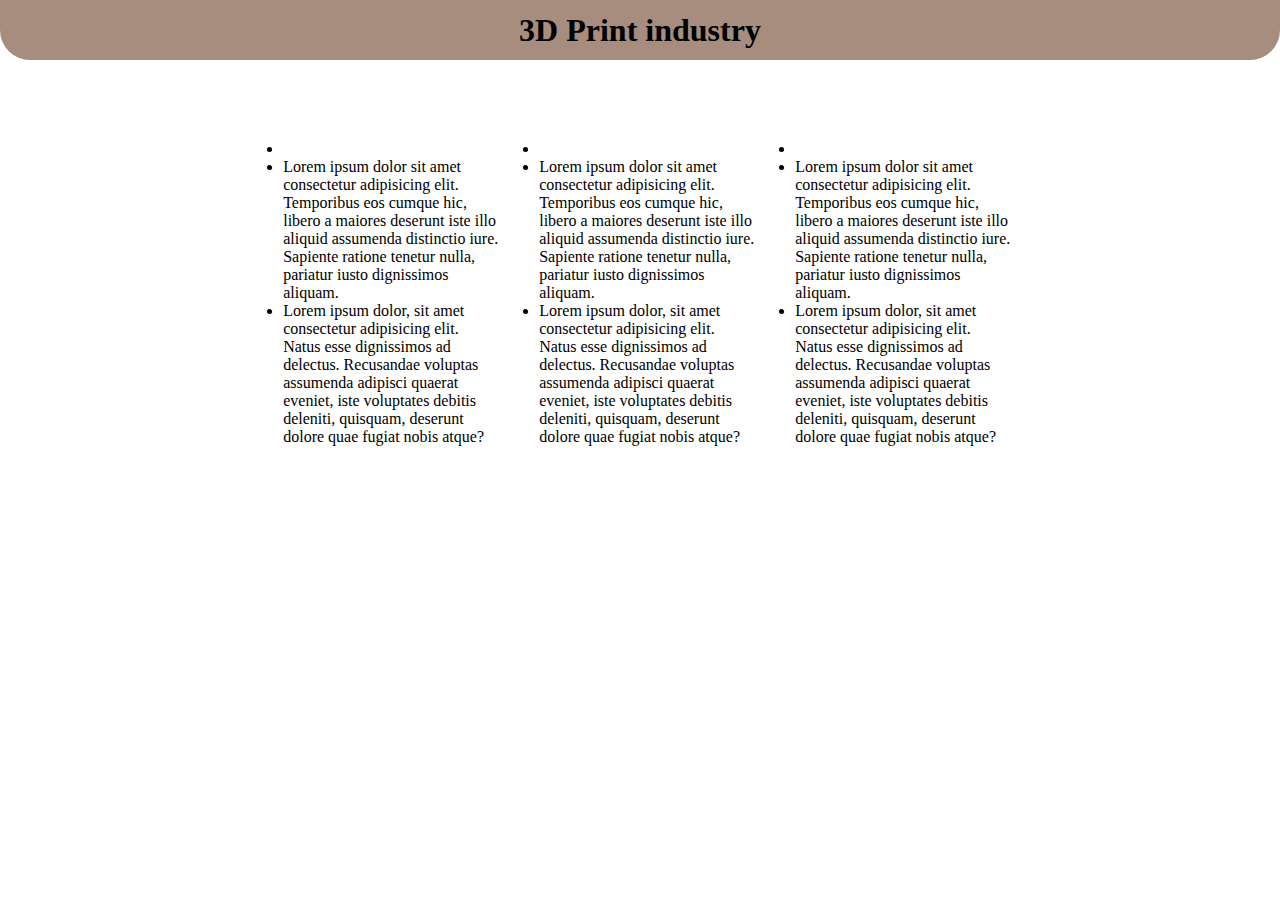
==== index.html @ b29441cc "bread" ====
<!DOCTYPE html>
<html lang="pt-br">
<head>
    <meta charset="UTF-8">
    <meta name="viewport" content="width=device-width, initial-scale=1.0">
    <link rel="stylesheet" href="css styls/style1.css">
    <link rel="stylesheet" href="css styls/tittle.css">
    <title>Document</title>
</head>
<body>
    <div class="name_top">
        <h1>3D Print industry</h1>
    </div>
    
    <nav>
        <div class="ia">
            <ul>
                <li><img src="" alt=""></li>
                <li>Lorem ipsum dolor sit amet consectetur adipisicing elit. Temporibus eos cumque hic, libero a maiores deserunt iste illo aliquid assumenda distinctio iure. Sapiente ratione tenetur nulla, pariatur iusto dignissimos aliquam.</li>
                <li>Lorem ipsum dolor, sit amet consectetur adipisicing elit. Natus esse dignissimos ad delectus. Recusandae voluptas assumenda adipisci quaerat eveniet, iste voluptates debitis deleniti, quisquam, deserunt dolore quae fugiat nobis atque?</li>
            </ul>
        </div>
        <div class="python">
            <ul>
                <li><img src="" alt=""></li>
                <li>Lorem ipsum dolor sit amet consectetur adipisicing elit. Temporibus eos cumque hic, libero a maiores deserunt iste illo aliquid assumenda distinctio iure. Sapiente ratione tenetur nulla, pariatur iusto dignissimos aliquam.</li>
                <li>Lorem ipsum dolor, sit amet consectetur adipisicing elit. Natus esse dignissimos ad delectus. Recusandae voluptas assumenda adipisci quaerat eveniet, iste voluptates debitis deleniti, quisquam, deserunt dolore quae fugiat nobis atque?</li>
            </ul>
        </div>
        <div class="web">
            <ul>
                <li><img src="" alt=""></li>
                <li>Lorem ipsum dolor sit amet consectetur adipisicing elit. Temporibus eos cumque hic, libero a maiores deserunt iste illo aliquid assumenda distinctio iure. Sapiente ratione tenetur nulla, pariatur iusto dignissimos aliquam.</li>
                <li>Lorem ipsum dolor, sit amet consectetur adipisicing elit. Natus esse dignissimos ad delectus. Recusandae voluptas assumenda adipisci quaerat eveniet, iste voluptates debitis deleniti, quisquam, deserunt dolore quae fugiat nobis atque?</li>
            </ul>
        </div>


    </nav>

    
</body>
</html>
---- css styls/style1.css ----
body{
    padding: 0;
    margin: 0;
    background-image: url("../imgs/fundo.jpg");
    background-size: cover;
}
nav{
    background-color: #fff;
    margin-top: 5%;
    margin-left: 19%;
    display: flex;
    width: 60%;     


}
---- css styls/tittle.css ----
.name_top{
    background: rgba(144, 113, 94, 0.8);
    width: 100%;
    height: 60px;
    display: flex;
    align-items: center;
    justify-content: center;
    border-bottom-right-radius: 30px;
    border-bottom-left-radius: 30px;
}
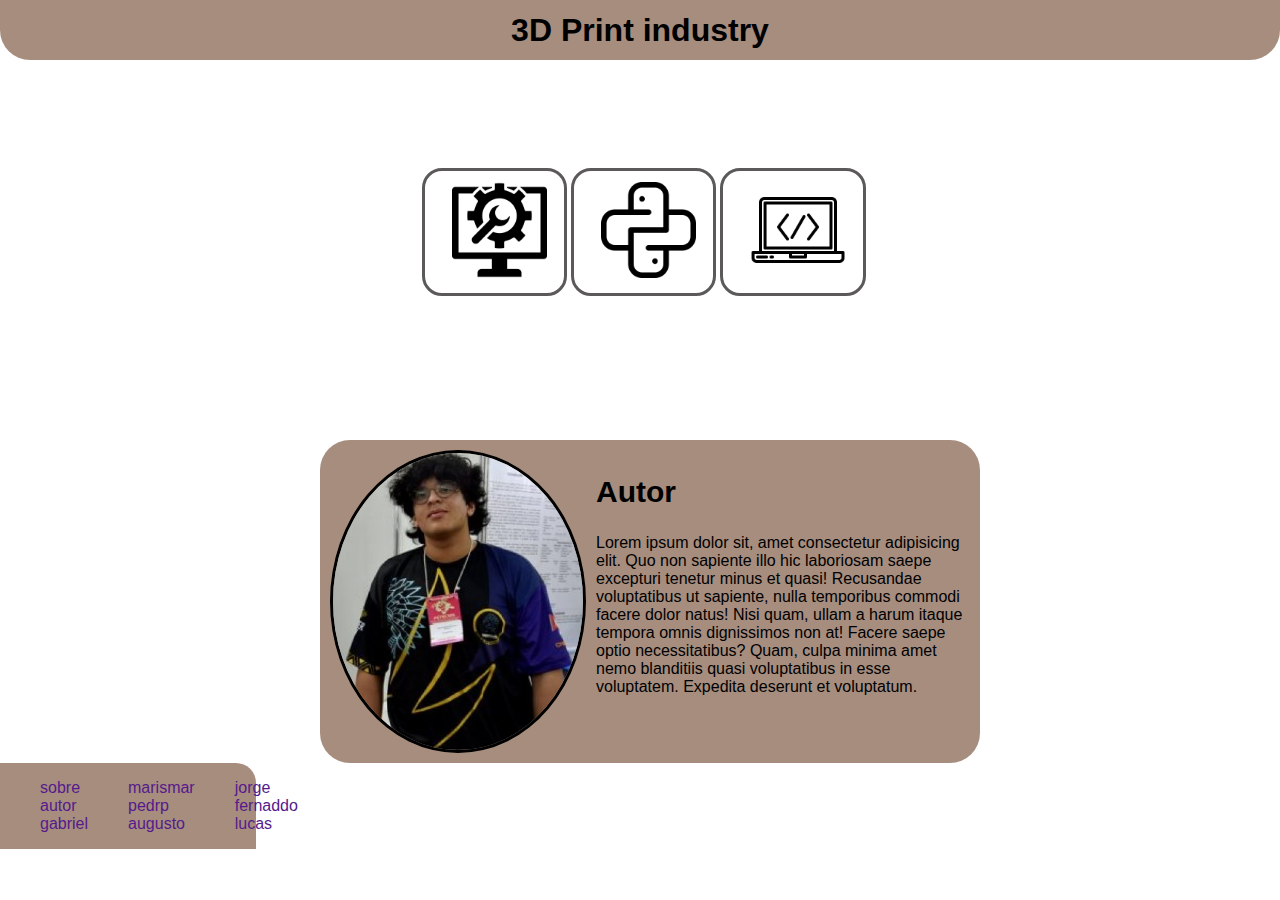
==== commit 324299da: "libre" ====
--- a/index.html
+++ b/index.html
@@ -13,31 +13,64 @@
     </div>
     
     <nav>
-        <div class="ia">
-            <ul>
-                <li><img src="" alt=""></li>
-                <li>Lorem ipsum dolor sit amet consectetur adipisicing elit. Temporibus eos cumque hic, libero a maiores deserunt iste illo aliquid assumenda distinctio iure. Sapiente ratione tenetur nulla, pariatur iusto dignissimos aliquam.</li>
-                <li>Lorem ipsum dolor, sit amet consectetur adipisicing elit. Natus esse dignissimos ad delectus. Recusandae voluptas assumenda adipisci quaerat eveniet, iste voluptates debitis deleniti, quisquam, deserunt dolore quae fugiat nobis atque?</li>
-            </ul>
-        </div>
-        <div class="python">
-            <ul>
-                <li><img src="" alt=""></li>
-                <li>Lorem ipsum dolor sit amet consectetur adipisicing elit. Temporibus eos cumque hic, libero a maiores deserunt iste illo aliquid assumenda distinctio iure. Sapiente ratione tenetur nulla, pariatur iusto dignissimos aliquam.</li>
-                <li>Lorem ipsum dolor, sit amet consectetur adipisicing elit. Natus esse dignissimos ad delectus. Recusandae voluptas assumenda adipisci quaerat eveniet, iste voluptates debitis deleniti, quisquam, deserunt dolore quae fugiat nobis atque?</li>
-            </ul>
-        </div>
-        <div class="web">
-            <ul>
-                <li><img src="" alt=""></li>
-                <li>Lorem ipsum dolor sit amet consectetur adipisicing elit. Temporibus eos cumque hic, libero a maiores deserunt iste illo aliquid assumenda distinctio iure. Sapiente ratione tenetur nulla, pariatur iusto dignissimos aliquam.</li>
-                <li>Lorem ipsum dolor, sit amet consectetur adipisicing elit. Natus esse dignissimos ad delectus. Recusandae voluptas assumenda adipisci quaerat eveniet, iste voluptates debitis deleniti, quisquam, deserunt dolore quae fugiat nobis atque?</li>
-            </ul>
-        </div>
+        <a href="https://cloud.google.com/learn/what-is-artificial-intelligence?hl=pt-BR">
+            <div class="ia">
+            
+            
+                <img src="imgs/ia.png"alt="">
 
 
+            </div>
+        </a>
+        <a href="https://aws.amazon.com/pt/what-is/python/">
+            <div class="pyhon">
+            
+            
+                <img src="imgs/python.png" alt="">
+            
+            
+            </div>
+        </a>
+        <a href="https://pt.wikipedia.org/wiki/World_Wide_Web">
+            <div class="web">
+            
+            
+                <img src="imgs/codificacao-da-web.png" alt="">
+            
+
+            </div>
+        </a>
     </nav>
 
+    <div class="autor">
+                <img src="imgs/Captura de tela 2024-10-03 183047.png", width=" 250">
+                <li>
+
+                    <h2>Autor </h2>
+                    <p>Lorem ipsum dolor sit, amet consectetur adipisicing elit. Quo non sapiente illo hic laboriosam saepe excepturi tenetur minus et quasi! Recusandae voluptatibus ut sapiente, nulla temporibus commodi facere dolor natus!
+                        Nisi quam, ullam a harum itaque tempora omnis dignissimos non at! Facere saepe optio necessitatibus? Quam, culpa minima amet nemo blanditiis quasi voluptatibus in esse voluptatem. Expedita deserunt et voluptatum.</p>
+                    </li>
+    </div>
+
+
+
+    <div class="rodape">
+        <ul>
+           <a href=""> <li>sobre</li></a>
+           <a href=""> <li>autor</li></a>
+           <a href=""> <li>gabriel</li></a>
+        </ul>
+        <ul>
+            <a href=""><li>marismar</li></a>
+            <a href=""><li>pedrp</li></a>
+            <a href=""><li>augusto</li></a>
+        </ul>
+        <ul>
+            <a href=""><li>jorge</li></a>
+            <a href=""><li>fernaddo</li></a>
+            <a href=""><li>lucas</li></a>
+        </ul>
+    </div>
     
 </body>
 </html>--- a/css styls/style1.css
+++ b/css styls/style1.css
@@ -3,13 +3,76 @@
     margin: 0;
     background-image: url("../imgs/fundo.jpg");
     background-size: cover;
+    font-family: Arial, Helvetica, sans-serif;
 }
 nav{
-    background-color: #fff;
-    margin-top: 5%;
-    margin-left: 19%;
+    padding: 8px;
+    background-color: #ffffff50;
+    margin-top: 5%;;
+    margin-left: 32%;
+    width: 35%;
+    height: 200px;    
     display: flex;
-    width: 60%;     
+    border-radius: 30px;
+    align-items: center;
+    justify-content: space-around;
+
+}
+nav div{
+border: solid;
+border-color: #1a1818b7;
+border-radius: 20px;
+padding: 10px;
+margin-left: 4px;
+transition: transform 1.0s;
+}
+nav div:hover{
+    background: #725353;
+    transform: scale(1.5);
+}
+nav img{
+    
+    margin-left: 16px;
+    padding:  1px;
+    width: 80% ;
+    height: 90%;
+    
+}
+.autor{
+    margin-top: 100px;
+    display: flex;
+    justify-content: center;
+    background: rgba(144, 113, 94, 0.8);
+    width: 50%;
+    height: 30%;
+    margin-left: 25%;
+    border-radius: 30px;
+    padding: 10px;
+}
+.autor img{
+    border-radius: 100%;
+    border: black solid;
+}
+h2{
+    font-size: 30px;
 
 
+}
+.autor li{
+padding-left: 10px;
+
+}
+li{
+    list-style: none;
+    
+}
+.rodape{
+    background: rgba(144, 113, 94, 0.8);
+    display: flex;
+    width: 20%;
+    border-top-right-radius: 20px;  
+    
+}
+a{
+    text-decoration: none;
 }